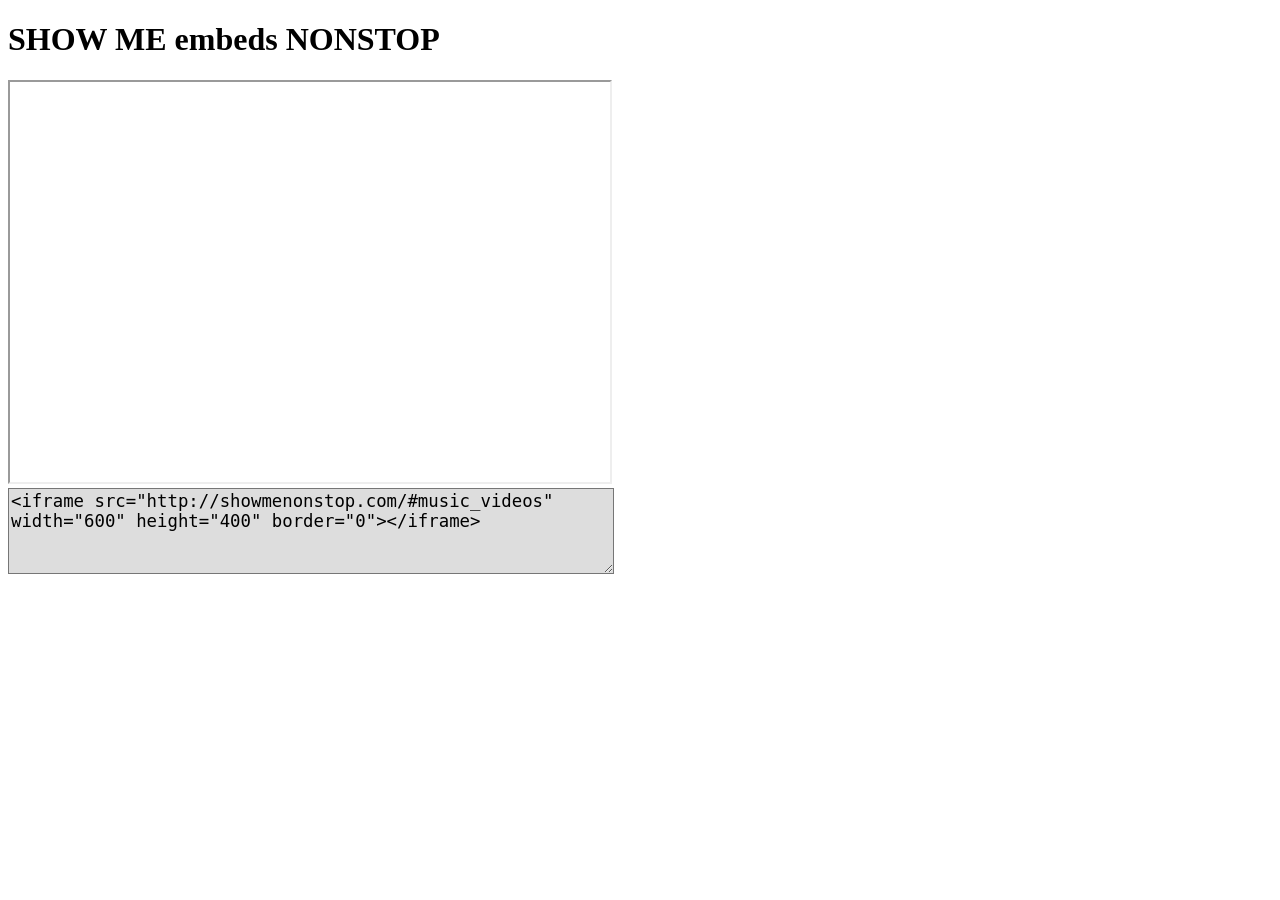
==== embed.html @ bdcbba85 "Update embed.html" ====
<!DOCTYPE html>
<html>
<body>

  <h1>SHOW ME embeds NONSTOP</h1>

  <iframe
    src="http://showmenonstop.com/#music_videos"
    width="600"
    height="400"
    border="0">
  </iframe>

  <br />

  <textarea
    readonly="readonly"
    onclick="this.select();"
    style="
      width: 600px;
      height: 80px;
      background-color: #ddd;
      font-size: 13pt;
    ">
<iframe src="http://showmenonstop.com/#music_videos" width="600" height="400" border="0"></iframe>
  </textarea>

</body>
</html>
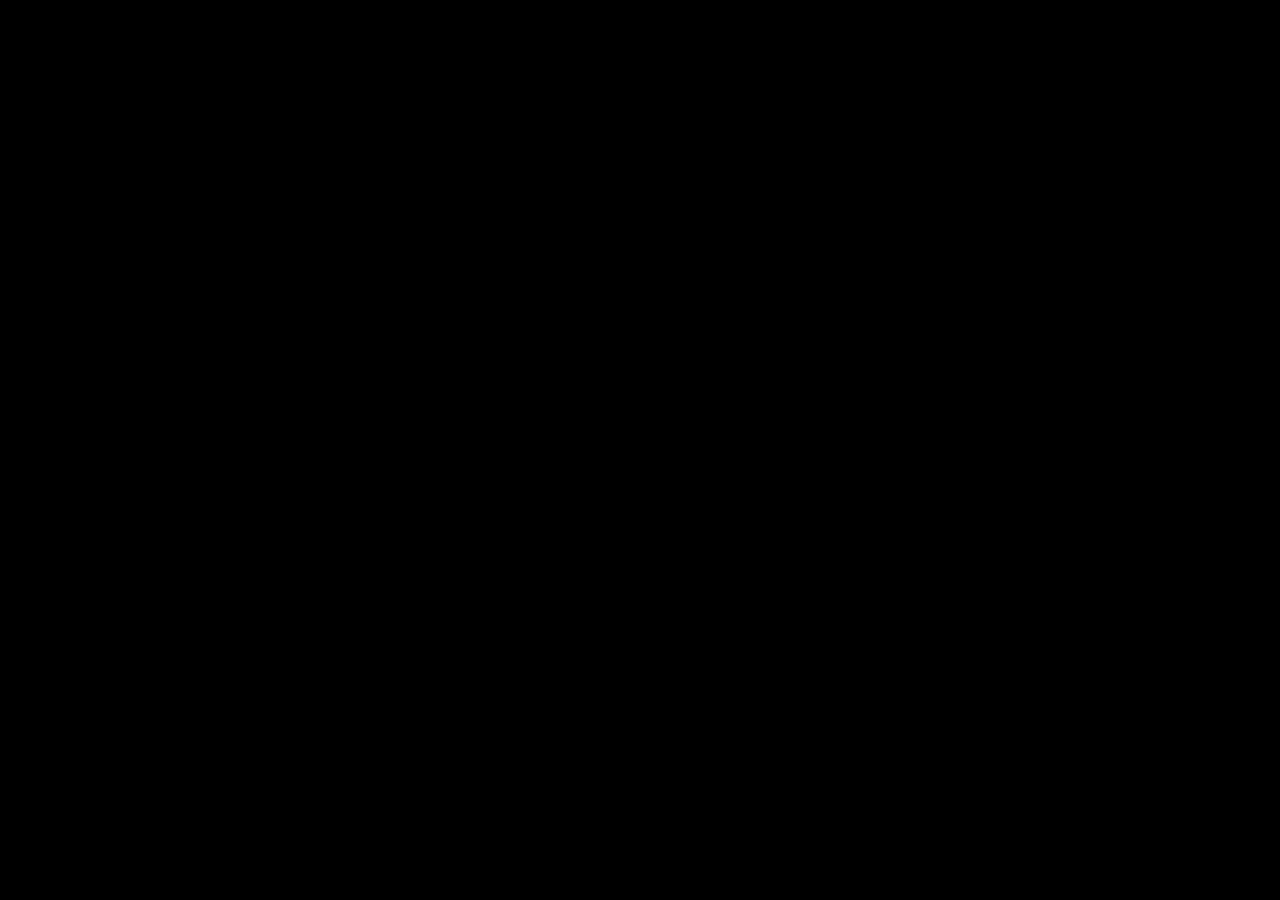
==== commit de257a28: "Refactor embed.html for YouTube player integration" ====
--- a/embed.html
+++ b/embed.html
@@ -1,29 +1,25 @@
 <!DOCTYPE html>
 <html>
-<body>
+<head>
+  <meta charset="utf-8">
+  <title>SHOW ME — Embed Player</title>
+  <script src="https://www.youtube.com/iframe_api"></script>
+</head>
 
-  <h1>SHOW ME embeds NONSTOP</h1>
+<body style="margin:0; background:#000;">
 
-  <iframe
-    src="http://showmenonstop.com/#music_videos"
-    width="600"
-    height="400"
-    border="0">
-  </iframe>
+  <div id="player" style="width:100vw; height:100vh;"></div>
 
-  <br />
+  <script>
+    var player;
 
-  <textarea
-    readonly="readonly"
-    onclick="this.select();"
-    style="
-      width: 600px;
-      height: 80px;
-      background-color: #ddd;
-      font-size: 13pt;
-    ">
-<iframe src="http://showmenonstop.com/#music_videos" width="600" height="400" border="0"></iframe>
-  </textarea>
+    function onYouTubeIframeAPIReady() {
+      player = new YT.Player('player', {
+        videoId: "dQw4w9WgXcQ", // placeholder
+        playerVars: { autoplay: 1, controls: 1, rel: 0, modestbranding: 1 }
+      });
+    }
+  </script>
 
 </body>
 </html>
